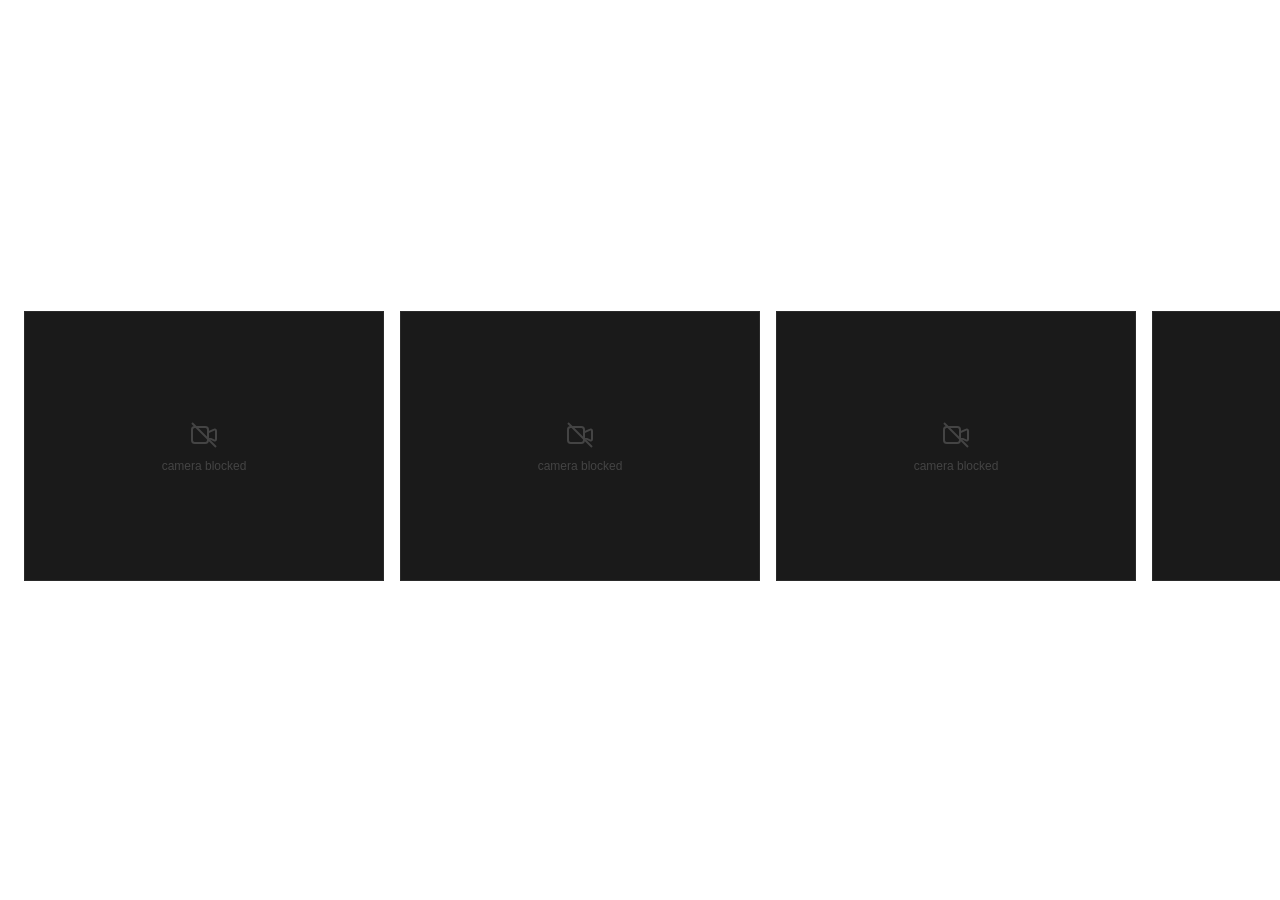
==== AIGRID.html @ e6e6c6a2 "oops" ====
<!DOCTYPE html>
<html lang="en">
<head>
  <meta charset="UTF-8" />
  <meta name="viewport" content="width=device-width, initial-scale=1.0" />
  <title>Camera Scroll</title>
  <style>
    * { margin: 0; padding: 0; box-sizing: border-box; }

    body {
       background-image: url("images/Take_the_uploaded_image_and_re_Z-Image_Turbo_37863.jpg");
    background-size: cover;
    background-position: center;
    background-repeat: no-repeat;
    height: 100vh;
    overflow: hidden;
      display: flex;
      flex-direction: column;
      justify-content: center;
      font-family: "LilGrotesk-Regular", sans-serif;
    }

    #hint {
      text-align: center;
      font-size: 13px;
      color: #666;
      padding: 0 0 12px;
      user-select: none;
      font-family: 'Segoe UI', sans-serif;
    }

    #track {
      overflow: hidden;
      width: 100%;
      padding: 8px 0 16px;
    }

    #rail {
      display: flex;
      gap: 16px;
      align-items: center;
      width: max-content;
      padding: 0 24px;
      transition: transform 0.2s cubic-bezier(0.25, 0.46, 0.45, 0.94);
      will-change: transform;
    }

    .cam-card {
      flex-shrink: 0;
      border-radius: 0;
      background: #1a1a1a;
      border: 1px solid #2a2a2a;
      overflow: hidden;
      position: relative;
      cursor: pointer;
      transition: border-color 0.15s;
    }

    .cam-card:hover { border-color: #444; }

    .cam-card video,
    .cam-card img {
      display: block;
    }

    .card-info {
      position: absolute;
      bottom: 0;
      left: 0;
      right: 0;
      background: linear-gradient(transparent, rgba(0,0,0,0.75));
      padding: 20px 8px 6px;
      font-family: 'Segoe UI', sans-serif;
    }

    .card-title {
      font-size: 12px;
      font-weight: 600;
      color: #fff;
      white-space: nowrap;
      overflow: hidden;
      text-overflow: ellipsis;
    }

    .card-date {
      font-size: 10px;
      color: rgba(255,255,255,0.6);
      margin-top: 2px;
    }

    .no-feed {
      position: absolute;
      inset: 0;
      display: flex;
      flex-direction: column;
      align-items: center;
      justify-content: center;
      gap: 8px;
      color: #444;
      font-size: 12px;
      font-family: 'Segoe UI', sans-serif;
    }

    #pip {
      display: none;
      position: fixed;
      bottom: 20px;
      right: 20px;
      width: 260px;
      height: 195px;
      border-radius: 0;
      overflow: hidden;
      border: 2px solid #333;
      background: #000;
      z-index: 999;
      box-shadow: 0 8px 32px rgba(0,0,0,0.6);
    }

    #pip video { width: 100%; height: 100%; object-fit: cover; }

    #pip-close {
      position: absolute;
      top: 6px;
      right: 8px;
      font-size: 16px;
      color: #fff;
      cursor: pointer;
      line-height: 1;
      font-family: 'Segoe UI', sans-serif;
    }

    #upload-btn {
      position: fixed;
      top: 16px;
      right: 16px;
      background: rgba(255,255,255,0.1);
      color: #fff;
      border: 1px solid rgba(255,255,255,0.2);
      padding: 6px 14px;
      font-size: 12px;
      font-family: 'Segoe UI', sans-serif;
      cursor: pointer;
      z-index: 999;
    }

    #upload-btn:hover { background: rgba(255,255,255,0.2); }
    #file-input { display: none; }

    #modal-overlay {
      display: none;
      position: fixed;
      inset: 0;
      background: rgba(0,0,0,0.7);
      z-index: 1000;
      align-items: center;
      justify-content: center;
    }

    #modal-overlay.open { display: flex; }

    #modal {
      background: #1a1a1a;
      border: 1px solid #333;
      padding: 24px;
      width: 340px;
      font-family: 'Segoe UI', sans-serif;
      color: #fff;
    }

    #modal h2 {
      font-size: 15px;
      font-weight: 600;
      margin-bottom: 18px;
      color: #fff;
    }

    #modal-preview {
      width: 100%;
      height: 140px;
      object-fit: contain;
      display: block;
      margin-bottom: 16px;
      background: #111;
    }

    #modal label {
      display: block;
      font-size: 11px;
      color: #888;
      margin-bottom: 5px;
      text-transform: uppercase;
      letter-spacing: 0.5px;
    }

    #modal input {
      width: 100%;
      background: #111;
      border: 1px solid #333;
      color: #fff;
      padding: 8px 10px;
      font-size: 13px;
      font-family: 'Segoe UI', sans-serif;
      margin-bottom: 14px;
      outline: none;
    }

    #modal input:focus { border-color: #555; }

    #modal-buttons {
      display: flex;
      gap: 10px;
      justify-content: flex-end;
      margin-top: 4px;
    }

    #modal-cancel {
      background: transparent;
      border: 1px solid #444;
      color: #aaa;
      padding: 7px 16px;
      font-size: 12px;
      font-family: 'Segoe UI', sans-serif;
      cursor: pointer;
    }

    #modal-cancel:hover { border-color: #666; color: #fff; }

    #modal-confirm {
      background: #fff;
      border: none;
      color: #000;
      padding: 7px 16px;
      font-size: 12px;
      font-family: 'Segoe UI', sans-serif;
      cursor: pointer;
      font-weight: 600;
    }

    #modal-confirm:hover { background: #ddd; }

    #loading {
      position: fixed;
      inset: 0;
      background: #0f0f0f;
      display: flex;
      align-items: center;
      justify-content: center;
      font-family: 'Segoe UI', sans-serif;
      color: #444;
      font-size: 13px;
      z-index: 2000;
    }
  </style>
</head>
<body>

  <div id="loading">Loading saved media...</div>

  <!-- <div id="hint">scroll down → move right &nbsp;|&nbsp; scroll up → move left</div> -->

  <div id="track">
    <div id="rail"></div>
  </div>

  <div id="pip">
    <video id="pip-video" autoplay muted playsinline></video>
    <div id="pip-close" onclick="closePip()">✕</div>
  </div>

  <button id="upload-btn" onclick="document.getElementById('file-input').click()">+ Add Media</button>
  <input type="file" id="file-input" accept="image/*,video/*" onchange="onFileSelected(event)" />

  <div id="modal-overlay">
    <div id="modal">
      <h2>Add Media</h2>
      <img id="modal-preview" src="" alt="preview" />
      <label>Title (optional)</label>
      <input type="text" id="modal-title" placeholder="e.g. Beach Trip" />
      <label>Date Found</label>
      <input type="date" id="modal-date" />
      <div id="modal-buttons">
        <button id="modal-cancel" onclick="closeModal()">Cancel</button>
        <button id="modal-confirm" onclick="confirmMedia()">Add</button>
      </div>
    </div>
  </div>

  <script>
    const NUM_CAMS = 15;
    const CAM_W = 360;
    const CAM_H = 270;
    const MAX_W = 400;
    const MAX_H = 350;

    const rail = document.getElementById('rail');
    const track = document.getElementById('track');
    const pip = document.getElementById('pip');
    const pipVideo = document.getElementById('pip-video');
    const modalOverlay = document.getElementById('modal-overlay');
    const modalPreview = document.getElementById('modal-preview');
    const loadingScreen = document.getElementById('loading');

    let offset = 0;
    let activePip = null;
    let sharedStream = null;
    let pendingFile = null;
    let mediaItems = [];
    let db;

    // ---- IndexedDB ----

    function openDB() {
      return new Promise((resolve, reject) => {
        const req = indexedDB.open('CameraScrollDB', 1);
        req.onupgradeneeded = (e) => {
          const d = e.target.result;
          if (!d.objectStoreNames.contains('media')) {
            d.createObjectStore('media', { keyPath: 'id', autoIncrement: true });
          }
        };
        req.onsuccess = (e) => resolve(e.target.result);
        req.onerror = reject;
      });
    }

    function saveItem(item) {
      return new Promise((resolve, reject) => {
        const tx = db.transaction('media', 'readwrite');
        const store = tx.objectStore('media');
        const req = store.add({ type: item.type, title: item.title, date: item.date, blob: item.blob });
        req.onsuccess = (e) => resolve(e.target.result);
        req.onerror = reject;
      });
    }

    function loadAllItems() {
      return new Promise((resolve, reject) => {
        const tx = db.transaction('media', 'readonly');
        const store = tx.objectStore('media');
        const req = store.getAll();
        req.onsuccess = (e) => resolve(e.target.result);
        req.onerror = reject;
      });
    }

    // ---- Get natural dimensions ----

    function getImageDimensions(url) {
      return new Promise((resolve) => {
        const img = new Image();
        img.onload = () => resolve({ w: img.naturalWidth, h: img.naturalHeight });
        img.src = url;
      });
    }

    function getVideoDimensions(url) {
      return new Promise((resolve) => {
        const video = document.createElement('video');
        video.onloadedmetadata = () => resolve({ w: video.videoWidth, h: video.videoHeight });
        video.src = url;
      });
    }

    function clampDimensions(w, h) {
      let scale = 1;
      if (w > MAX_W) scale = Math.min(scale, MAX_W / w);
      if (h > MAX_H) scale = Math.min(scale, MAX_H / h);
      return { w: Math.round(w * scale), h: Math.round(h * scale) };
    }

    // ---- Modal ----

    function onFileSelected(event) {
      const file = event.target.files[0];
      if (!file) return;
      pendingFile = file;
      const url = URL.createObjectURL(file);
      modalPreview.src = url;
      document.getElementById('modal-title').value = '';
      document.getElementById('modal-date').value = '';
      modalOverlay.classList.add('open');
      event.target.value = '';
    }

    function closeModal() {
      modalOverlay.classList.remove('open');
      pendingFile = null;
      modalPreview.src = '';
    }

    async function confirmMedia() {
      if (!pendingFile) return;

      const title = document.getElementById('modal-title').value.trim();
      const dateVal = document.getElementById('modal-date').value;
      const type = pendingFile.type.startsWith('video') ? 'video' : 'image';
      const url = URL.createObjectURL(pendingFile);

      const raw = type === 'image' ? await getImageDimensions(url) : await getVideoDimensions(url);
      const dims = clampDimensions(raw.w, raw.h);

      const item = {
        type, title,
        date: dateVal || '9999-99-99',
        blob: pendingFile,
        w: dims.w,
        h: dims.h,
        url
      };

      const id = await saveItem(item);
      item.id = id;
      mediaItems.push(item);
      mediaItems.sort((a, b) => a.date.localeCompare(b.date));

      rebuildRail();
      closeModal();
    }

    // ---- Rail ----

    function rebuildRail() {
  rail.innerHTML = '';
  if (mediaItems.length === 0) {
    for (let i = 0; i < NUM_CAMS; i++) rail.appendChild(buildCameraCard());
    return;
  }
  for (const item of mediaItems) {
    rail.appendChild(buildCameraCard()); // camera BEFORE each item
    rail.appendChild(buildMediaCard(item));
  }
  rail.appendChild(buildCameraCard()); // one trailing camera at the end
}

    function buildMediaCard(item) {
      const card = document.createElement('div');
      card.className = 'cam-card';
      card.style.width = item.w + 'px';
      card.style.height = item.h + 'px';

      if (item.type === 'image') {
        const img = document.createElement('img');
        img.src = item.url;
        img.style.width = item.w + 'px';
        img.style.height = item.h + 'px';
        img.style.objectFit = 'contain';
        card.appendChild(img);
      } else {
        const video = document.createElement('video');
        video.src = item.url;
        video.autoplay = true;
        video.muted = true;
        video.loop = true;
        video.playsInline = true;
        video.style.width = item.w + 'px';
        video.style.height = item.h + 'px';
        video.style.objectFit = 'contain';
        card.appendChild(video);
      }

      if (item.title || item.date !== '9999-99-99') {
        const info = document.createElement('div');
        info.className = 'card-info';
        if (item.title) {
          const t = document.createElement('div');
          t.className = 'card-title';
          t.textContent = item.title;
          info.appendChild(t);
        }
        if (item.date !== '9999-99-99') {
          const d = document.createElement('div');
          d.className = 'card-date';
          d.textContent = new Date(item.date + 'T00:00:00').toLocaleDateString('en-US', {
            year: 'numeric', month: 'short', day: 'numeric'
          });
          info.appendChild(d);
        }
        card.appendChild(info);
      }

      return card;
    }

    function buildCameraCard() {
      const card = document.createElement('div');
      card.className = 'cam-card';
      card.style.width = CAM_W + 'px';
      card.style.height = CAM_H + 'px';

      if (sharedStream) {
        const video = document.createElement('video');
        video.autoplay = true;
        video.muted = true;
        video.playsInline = true;
        video.srcObject = sharedStream;
        video.style.width = '100%';
        video.style.height = '100%';
        video.style.objectFit = 'cover';
        card.appendChild(video);
        // card.addEventListener('click', () => togglePip(-1));
      } else {
        const noFeed = document.createElement('div');
        noFeed.className = 'no-feed';
        noFeed.innerHTML = `
          <svg width="32" height="32" viewBox="0 0 24 24" fill="none" stroke="currentColor" stroke-width="1.5">
            <path d="M15 10l4.553-2.069A1 1 0 0121 8.88v6.24a1 1 0 01-1.447.89L15 14M3 8a2 2 0 012-2h8a2 2 0 012 2v8a2 2 0 01-2 2H5a2 2 0 01-2-2V8z"/>
            <line x1="3" y1="3" x2="21" y2="21"/>
          </svg>
          <span>camera blocked</span>
        `;
        card.appendChild(noFeed);
      }

      return card;
    }

    // ---- Scroll ----

    function maxOffset() {
      return Math.max(0, rail.scrollWidth - track.clientWidth);
    }

    function applyOffset() {
      offset = Math.max(0, Math.min(offset, maxOffset()));
      rail.style.transform = `translateX(-${offset}px)`;
    }

    window.addEventListener('wheel', (e) => {
      e.preventDefault();
      offset += e.deltaY * 0.8;
      applyOffset();
    }, { passive: false });

    let lastTouchY = 0;
    window.addEventListener('touchstart', (e) => { lastTouchY = e.touches[0].clientY; });
    window.addEventListener('touchmove', (e) => {
      const dy = lastTouchY - e.touches[0].clientY;
      lastTouchY = e.touches[0].clientY;
      offset += dy;
      applyOffset();
    });

    // ---- PiP ----

    function closePip() {
      pip.style.display = 'none';
      pipVideo.srcObject = null;
      activePip = null;
    }

    function togglePip(idx) {
      if (activePip === idx) { closePip(); return; }
      if (sharedStream) {
        pipVideo.srcObject = sharedStream;
        pip.style.display = 'block';
        activePip = idx;
      }
    }

    // ---- Init ----

    async function init() {
      db = await openDB();
      const saved = await loadAllItems();
      for (const item of saved) {
        item.url = URL.createObjectURL(item.blob);
        if (!item.w || !item.h) {
          const raw = item.type === 'image'
            ? await getImageDimensions(item.url)
            : await getVideoDimensions(item.url);
          const dims = clampDimensions(raw.w, raw.h);
          item.w = dims.w;
          item.h = dims.h;
        }
        mediaItems.push(item);
      }
      mediaItems.sort((a, b) => a.date.localeCompare(b.date));

      try {
        sharedStream = await navigator.mediaDevices.getUserMedia({ video: true, audio: false });
      } catch (e) {
        console.warn('Camera access denied:', e);
      }

      rebuildRail();
      loadingScreen.style.display = 'none';
    }

    init();
  </script>
</body>
</html>
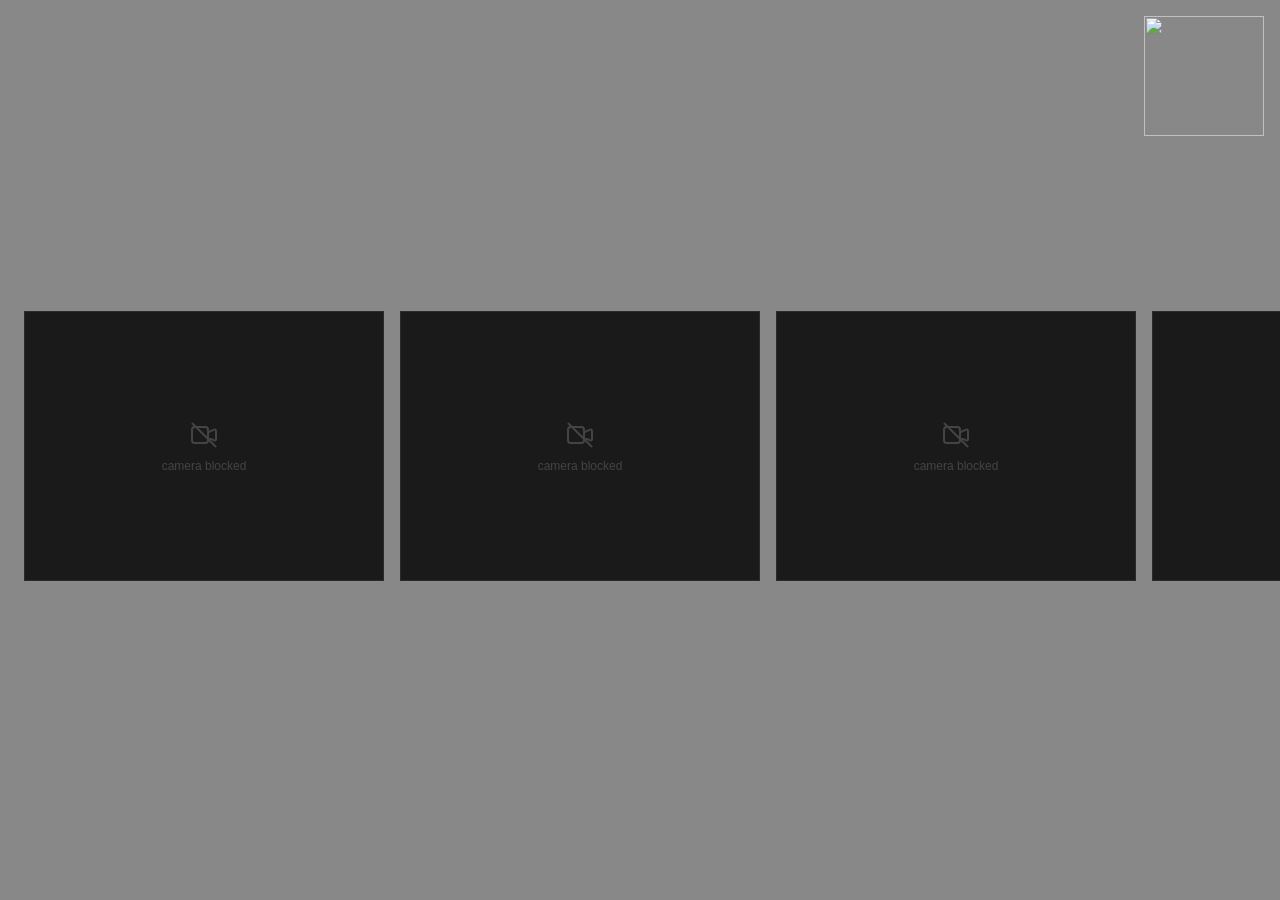
==== commit e043f42b: "f" ====
--- a/AIGRID.html
+++ b/AIGRID.html
@@ -8,7 +8,7 @@
     * { margin: 0; padding: 0; box-sizing: border-box; }
 
     body {
-       background-image: url("images/Take_the_uploaded_image_and_re_Z-Image_Turbo_37863.jpg");
+       background-color: #888;
     background-size: cover;
     background-position: center;
     background-repeat: no-repeat;
@@ -130,18 +130,21 @@
     }
 
     #upload-btn {
-      position: fixed;
-      top: 16px;
-      right: 16px;
-      background: rgba(255,255,255,0.1);
-      color: #fff;
-      border: 1px solid rgba(255,255,255,0.2);
-      padding: 6px 14px;
-      font-size: 12px;
-      font-family: 'Segoe UI', sans-serif;
-      cursor: pointer;
-      z-index: 999;
-    }
+  position: fixed;
+  top: 16px;
+  right: 16px;
+  width: 120px;
+  height: 120px;
+  object-fit: cover;
+  cursor: pointer;
+  z-index: 999;
+  transition: transform 0.2s ease, filter 0.2s ease;
+}
+
+#upload-btn:hover {
+  transform: scale(1.08);
+  filter: brightness(1.2);
+}
 
     #upload-btn:hover { background: rgba(255,255,255,0.2); }
     #file-input { display: none; }
@@ -267,7 +270,7 @@
     <div id="pip-close" onclick="closePip()">✕</div>
   </div>
 
-  <button id="upload-btn" onclick="document.getElementById('file-input').click()">+ Add Media</button>
+  <img id="upload-btn" src="images/Swiss Cross  Mini Canvas - cream _ 30.png" onclick="document.getElementById('file-input').click()">
   <input type="file" id="file-input" accept="image/*,video/*" onchange="onFileSelected(event)" />
 
   <div id="modal-overlay">
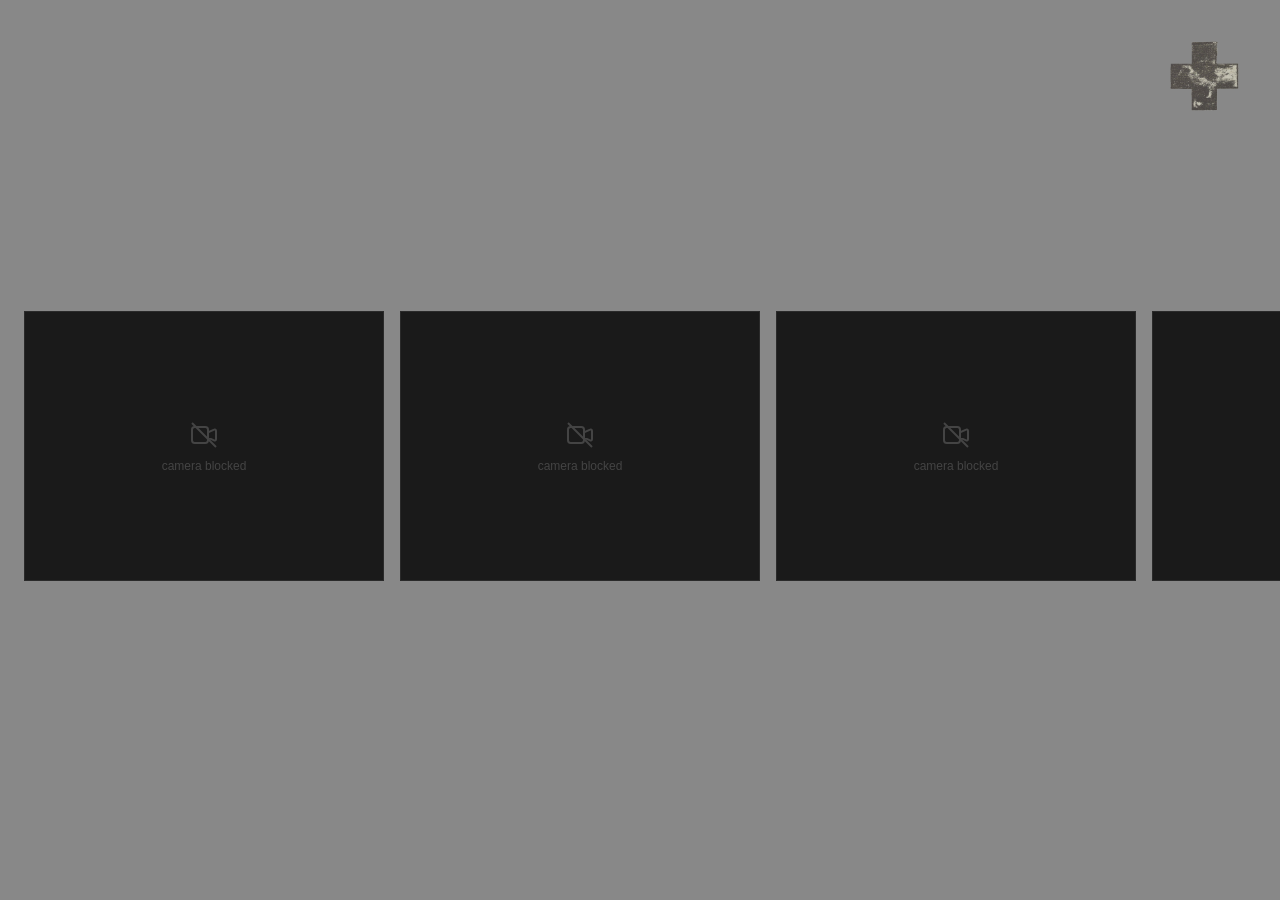
==== commit 5a9f0bcf: "NOWWW" ====
--- a/AIGRID.html
+++ b/AIGRID.html
@@ -270,7 +270,7 @@
     <div id="pip-close" onclick="closePip()">✕</div>
   </div>
 
-  <img id="upload-btn" src="images/Swiss Cross  Mini Canvas - cream _ 30.png" onclick="document.getElementById('file-input').click()">
+  <img id="upload-btn" src="IMAGES/Swiss Cross  Mini Canvas - cream _ 30.png" onclick="document.getElementById('file-input').click()">
   <input type="file" id="file-input" accept="image/*,video/*" onchange="onFileSelected(event)" />
 
   <div id="modal-overlay">
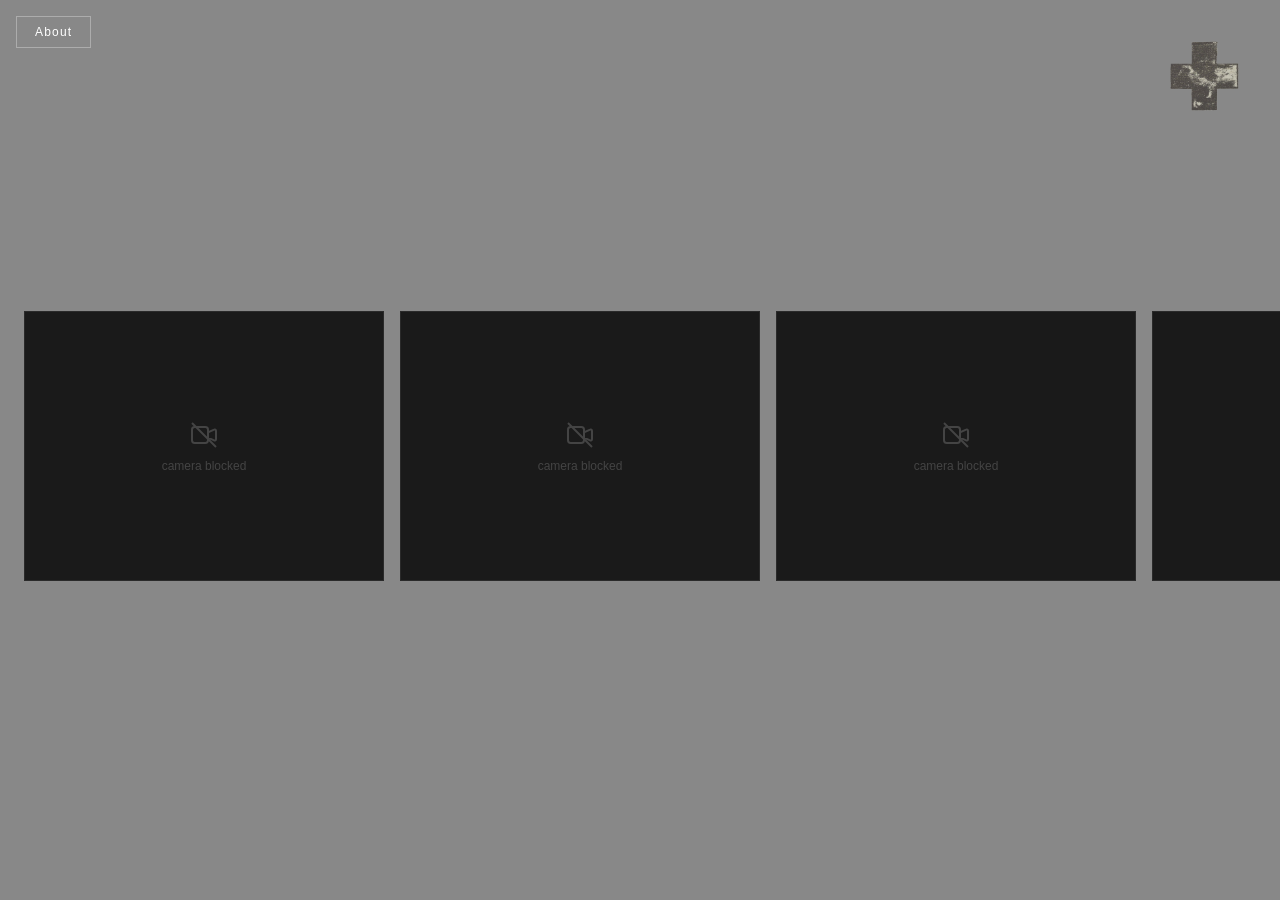
==== commit f77e4328: "gooo" ====
--- a/AIGRID.html
+++ b/AIGRID.html
@@ -1,6 +1,7 @@
 <!DOCTYPE html>
 <html lang="en">
 <head>
+  <link rel="stylesheet" href="fonts/fontface_LilGrotesk.css">
   <meta charset="UTF-8" />
   <meta name="viewport" content="width=device-width, initial-scale=1.0" />
   <title>Camera Scroll</title>
@@ -8,25 +9,16 @@
     * { margin: 0; padding: 0; box-sizing: border-box; }
 
     body {
-       background-color: #888;
-    background-size: cover;
-    background-position: center;
-    background-repeat: no-repeat;
-    height: 100vh;
-    overflow: hidden;
+      background-color: #888;
+      background-size: cover;
+      background-position: center;
+      background-repeat: no-repeat;
+      height: 100vh;
+      overflow: hidden;
       display: flex;
       flex-direction: column;
       justify-content: center;
       font-family: "LilGrotesk-Regular", sans-serif;
-    }
-
-    #hint {
-      text-align: center;
-      font-size: 13px;
-      color: #666;
-      padding: 0 0 12px;
-      user-select: none;
-      font-family: 'Segoe UI', sans-serif;
     }
 
     #track {
@@ -57,11 +49,7 @@
     }
 
     .cam-card:hover { border-color: #444; }
-
-    .cam-card video,
-    .cam-card img {
-      display: block;
-    }
+    .cam-card video, .cam-card img { display: block; }
 
     .card-info {
       position: absolute;
@@ -70,7 +58,7 @@
       right: 0;
       background: linear-gradient(transparent, rgba(0,0,0,0.75));
       padding: 20px 8px 6px;
-      font-family: 'Segoe UI', sans-serif;
+      font-family: 'LilGrotesk-Regular', sans-serif;
     }
 
     .card-title {
@@ -98,7 +86,7 @@
       gap: 8px;
       color: #444;
       font-size: 12px;
-      font-family: 'Segoe UI', sans-serif;
+      font-family: 'LilGrotesk-Regular', sans-serif;
     }
 
     #pip {
@@ -108,7 +96,6 @@
       right: 20px;
       width: 260px;
       height: 195px;
-      border-radius: 0;
       overflow: hidden;
       border: 2px solid #333;
       background: #000;
@@ -126,27 +113,25 @@
       color: #fff;
       cursor: pointer;
       line-height: 1;
-      font-family: 'Segoe UI', sans-serif;
     }
 
     #upload-btn {
-  position: fixed;
-  top: 16px;
-  right: 16px;
-  width: 120px;
-  height: 120px;
-  object-fit: cover;
-  cursor: pointer;
-  z-index: 999;
-  transition: transform 0.2s ease, filter 0.2s ease;
-}
-
-#upload-btn:hover {
-  transform: scale(1.08);
-  filter: brightness(1.2);
-}
-
-    #upload-btn:hover { background: rgba(255,255,255,0.2); }
+      position: fixed;
+      top: 16px;
+      right: 16px;
+      width: 120px;
+      height: 120px;
+      object-fit: cover;
+      cursor: pointer;
+      z-index: 999;
+      transition: transform 0.2s ease, filter 0.2s ease;
+    }
+
+    #upload-btn:hover {
+      transform: scale(1.08);
+      filter: brightness(1.2);
+    }
+
     #file-input { display: none; }
 
     #modal-overlay {
@@ -162,52 +147,65 @@
     #modal-overlay.open { display: flex; }
 
     #modal {
-      background: #1a1a1a;
-      border: 1px solid #333;
-      padding: 24px;
-      width: 340px;
-      font-family: 'Segoe UI', sans-serif;
+      position: relative;
+      width: 420px;
+      height: 420px;
+      font-family: "LilGrotesk-Regular", sans-serif;
       color: #fff;
+      background: none;
+      border: none;
+      padding: 0;
+      margin: auto;
+    }
+
+    #modal-bg {
+      position: absolute;
+      inset: 0;
+      width: 100%;
+      height: 100%;
+      object-fit: fill;
+      z-index: 0;
+      pointer-events: none;
+    }
+
+    #modal-inner {
+      position: relative;
+      z-index: 1;
+      padding: 100px 80px 60px 80px;
+      display: flex;
+      flex-direction: column;
+      gap: 8px;
     }
 
     #modal h2 {
       font-size: 15px;
       font-weight: 600;
-      margin-bottom: 18px;
+      margin-bottom: 10px;
       color: #fff;
-    }
-
-    #modal-preview {
-      width: 100%;
-      height: 140px;
-      object-fit: contain;
-      display: block;
-      margin-bottom: 16px;
-      background: #111;
     }
 
     #modal label {
       display: block;
       font-size: 11px;
-      color: #888;
-      margin-bottom: 5px;
+      color: #ddd;
+      margin-bottom: 4px;
       text-transform: uppercase;
       letter-spacing: 0.5px;
     }
 
     #modal input {
       width: 100%;
-      background: #111;
-      border: 1px solid #333;
+      background: rgba(0,0,0,0.5);
+      border: 1px solid rgba(255,255,255,0.2);
       color: #fff;
-      padding: 8px 10px;
+      padding: 7px 10px;
       font-size: 13px;
-      font-family: 'Segoe UI', sans-serif;
-      margin-bottom: 14px;
+      font-family: 'LilGrotesk-Regular', sans-serif;
+      margin-bottom: 10px;
       outline: none;
     }
 
-    #modal input:focus { border-color: #555; }
+    #modal input:focus { border-color: rgba(255,255,255,0.5); }
 
     #modal-buttons {
       display: flex;
@@ -218,15 +216,15 @@
 
     #modal-cancel {
       background: transparent;
-      border: 1px solid #444;
+      border: 1px solid rgba(255,255,255,0.3);
       color: #aaa;
       padding: 7px 16px;
       font-size: 12px;
-      font-family: 'Segoe UI', sans-serif;
+      font-family: 'LilGrotesk-Regular', sans-serif;
       cursor: pointer;
     }
 
-    #modal-cancel:hover { border-color: #666; color: #fff; }
+    #modal-cancel:hover { border-color: #fff; color: #fff; }
 
     #modal-confirm {
       background: #fff;
@@ -234,7 +232,7 @@
       color: #000;
       padding: 7px 16px;
       font-size: 12px;
-      font-family: 'Segoe UI', sans-serif;
+      font-family: 'LilGrotesk-Regular', sans-serif;
       cursor: pointer;
       font-weight: 600;
     }
@@ -248,42 +246,101 @@
       display: flex;
       align-items: center;
       justify-content: center;
-      font-family: 'Segoe UI', sans-serif;
+      font-family: 'LilGrotesk-Regular', sans-serif;
       color: #444;
       font-size: 13px;
       z-index: 2000;
     }
+    #about-btn {
+  position: fixed;
+  top: 16px;
+  left: 16px;
+  background: transparent;
+  border: 1px solid rgba(255,255,255,0.3);
+  color: #fff;
+  padding: 8px 18px;
+  font-size: 12px;
+  font-family: 'LilGrotesk-Regular', sans-serif;
+  cursor: pointer;
+  z-index: 999;
+  letter-spacing: 0.1em;
+  transition: border-color 0.2s, color 0.2s;
+}
+
+#about-btn:hover { border-color: #fff; }
+
+#about-overlay {
+  display: none;
+  position: fixed;
+  inset: 0;
+  background: rgba(0,0,0,0.85);
+  z-index: 1000;
+  align-items: center;
+  justify-content: center;
+}
+
+#about-overlay.open { display: flex; }
+
+#about-modal {
+  position: relative;
+  max-width: 480px;
+  width: 90%;
+  color: #fff;
+  font-family: 'LilGrotesk-Regular', sans-serif;
+  text-align: center;
+  line-height: 1.8;
+  font-size: 14px;
+  display: flex;
+  flex-direction: column;
+  gap: 16px;
+}
+
+#about-close {
+  position: absolute;
+  top: -32px;
+  right: 0;
+  font-size: 18px;
+  cursor: pointer;
+  color: #aaa;
+}
+
+#about-close:hover { color: #fff; }
   </style>
 </head>
 <body>
 
   <div id="loading">Loading saved media...</div>
 
-  <!-- <div id="hint">scroll down → move right &nbsp;|&nbsp; scroll up → move left</div> -->
-
   <div id="track">
     <div id="rail"></div>
   </div>
-
+<div id="about-overlay">
+  <div id="about-modal">
+    <div id="about-close" onclick="document.getElementById('about-overlay').classList.remove('open')">✕</div>
+
+  </div>
+</div>
   <div id="pip">
     <video id="pip-video" autoplay muted playsinline></video>
     <div id="pip-close" onclick="closePip()">✕</div>
   </div>
-
+<button id="about-btn" onclick="window.location.href='about.html'">About</button>
   <img id="upload-btn" src="IMAGES/Swiss Cross  Mini Canvas - cream _ 30.png" onclick="document.getElementById('file-input').click()">
   <input type="file" id="file-input" accept="image/*,video/*" onchange="onFileSelected(event)" />
 
   <div id="modal-overlay">
     <div id="modal">
-      <h2>Add Media</h2>
-      <img id="modal-preview" src="" alt="preview" />
-      <label>Title (optional)</label>
-      <input type="text" id="modal-title" placeholder="e.g. Beach Trip" />
-      <label>Date Found</label>
-      <input type="date" id="modal-date" />
-      <div id="modal-buttons">
-        <button id="modal-cancel" onclick="closeModal()">Cancel</button>
-        <button id="modal-confirm" onclick="confirmMedia()">Add</button>
+      <img id="modal-bg" src="IMAGES/broken-concrete-wall-with-cracks-and-peeling-texture-set-against-a-clear-white-background-broken-concrete-cement-wall-isolated-background-free-png.png">
+      <div id="modal-inner">
+        <h2>Add Media</h2>
+        <label>Title (optional)</label>
+        <input type="text" id="modal-title" placeholder="e.g. Beach Trip" />
+        <label>Date Found</label>
+        <input type="date" id="modal-date" />
+        <div id="modal-buttons">
+          <button id="modal-cancel" onclick="closeModal()">Cancel</button>
+          <button id="modal-confirm" onclick="confirmMedia()">Add</button>
+        </div>
       </div>
     </div>
   </div>
@@ -300,7 +357,6 @@
     const pip = document.getElementById('pip');
     const pipVideo = document.getElementById('pip-video');
     const modalOverlay = document.getElementById('modal-overlay');
-    const modalPreview = document.getElementById('modal-preview');
     const loadingScreen = document.getElementById('loading');
 
     let offset = 0;
@@ -309,8 +365,6 @@
     let pendingFile = null;
     let mediaItems = [];
     let db;
-
-    // ---- IndexedDB ----
 
     function openDB() {
       return new Promise((resolve, reject) => {
@@ -346,8 +400,6 @@
       });
     }
 
-    // ---- Get natural dimensions ----
-
     function getImageDimensions(url) {
       return new Promise((resolve) => {
         const img = new Image();
@@ -371,14 +423,10 @@
       return { w: Math.round(w * scale), h: Math.round(h * scale) };
     }
 
-    // ---- Modal ----
-
     function onFileSelected(event) {
       const file = event.target.files[0];
       if (!file) return;
       pendingFile = file;
-      const url = URL.createObjectURL(file);
-      modalPreview.src = url;
       document.getElementById('modal-title').value = '';
       document.getElementById('modal-date').value = '';
       modalOverlay.classList.add('open');
@@ -388,7 +436,6 @@
     function closeModal() {
       modalOverlay.classList.remove('open');
       pendingFile = null;
-      modalPreview.src = '';
     }
 
     async function confirmMedia() {
@@ -420,20 +467,18 @@
       closeModal();
     }
 
-    // ---- Rail ----
-
     function rebuildRail() {
-  rail.innerHTML = '';
-  if (mediaItems.length === 0) {
-    for (let i = 0; i < NUM_CAMS; i++) rail.appendChild(buildCameraCard());
-    return;
-  }
-  for (const item of mediaItems) {
-    rail.appendChild(buildCameraCard()); // camera BEFORE each item
-    rail.appendChild(buildMediaCard(item));
-  }
-  rail.appendChild(buildCameraCard()); // one trailing camera at the end
-}
+      rail.innerHTML = '';
+      if (mediaItems.length === 0) {
+        for (let i = 0; i < NUM_CAMS; i++) rail.appendChild(buildCameraCard());
+        return;
+      }
+      for (const item of mediaItems) {
+        rail.appendChild(buildCameraCard());
+        rail.appendChild(buildMediaCard(item));
+      }
+      rail.appendChild(buildCameraCard());
+    }
 
     function buildMediaCard(item) {
       const card = document.createElement('div');
@@ -500,7 +545,6 @@
         video.style.height = '100%';
         video.style.objectFit = 'cover';
         card.appendChild(video);
-        // card.addEventListener('click', () => togglePip(-1));
       } else {
         const noFeed = document.createElement('div');
         noFeed.className = 'no-feed';
@@ -517,8 +561,6 @@
       return card;
     }
 
-    // ---- Scroll ----
-
     function maxOffset() {
       return Math.max(0, rail.scrollWidth - track.clientWidth);
     }
@@ -543,8 +585,6 @@
       applyOffset();
     });
 
-    // ---- PiP ----
-
     function closePip() {
       pip.style.display = 'none';
       pipVideo.srcObject = null;
@@ -559,8 +599,6 @@
         activePip = idx;
       }
     }
-
-    // ---- Init ----
 
     async function init() {
       db = await openDB();
@@ -592,4 +630,4 @@
     init();
   </script>
 </body>
-</html>+</html>
--- a/fonts/fontface_LilGrotesk.css
+++ b/fonts/fontface_LilGrotesk.css
@@ -0,0 +1,74 @@
+/* Copyright (c) 2024 by Noir Blanc Rouge. https://noirblancrouge.com | contact@noirblancrouge.com | LilGrotesk. */
+
+@font-face {
+	font-family: "LilGrotesk-Heavy";
+	font-display: auto;
+	src: url("path_to_replace/LilGrotesk-Heavy.woff2") format("woff2"),
+		url("path_to_replace/LilGrotesk-Heavy.woff") format("woff");
+	font-weight: normal;
+}
+
+@font-face {
+	font-family: "LilGrotesk-Light";
+	font-display: auto;
+	src: url("path_to_replace/LilGrotesk-Light.woff2") format("woff2"),
+		url("path_to_replace/LilGrotesk-Light.woff") format("woff");
+	font-weight: normal;
+}
+
+@font-face {
+	font-family: "LilGrotesk-Black";
+	font-display: auto;
+	src: url("path_to_replace/LilGrotesk-Black.woff2") format("woff2"),
+		url("path_to_replace/LilGrotesk-Black.woff") format("woff");
+	font-weight: normal;
+}
+
+@font-face {
+	font-family: "LilGrotesk-Thin";
+	font-display: auto;
+	src: url("path_to_replace/LilGrotesk-Thin.woff2") format("woff2"),
+		url("path_to_replace/LilGrotesk-Thin.woff") format("woff");
+	font-weight: normal;
+}
+
+@font-face {
+	font-family: "LilGrotesk-Bold";
+	font-display: auto;
+	src: url("path_to_replace/LilGrotesk-Bold.woff2") format("woff2"),
+		url("path_to_replace/LilGrotesk-Bold.woff") format("woff");
+	font-weight: normal;
+}
+
+@font-face {
+	font-family: "LilGrotesk-Medium";
+	font-display: auto;
+	src: url("path_to_replace/LilGrotesk-Medium.woff2") format("woff2"),
+		url("path_to_replace/LilGrotesk-Medium.woff") format("woff");
+	font-weight: normal;
+}
+
+@font-face {
+	font-family: "LilGrotesk-Regular";
+	font-display: auto;
+	src: url("path_to_replace/LilGrotesk-Regular.woff2") format("woff2"),
+		url("path_to_replace/LilGrotesk-Regular.woff") format("woff");
+	font-weight: normal;
+}
+
+@font-face {
+	font-family: "LilGrotesk-ExtraLight";
+	font-display: auto;
+	src: url("path_to_replace/LilGrotesk-ExtraLight.woff2") format("woff2"),
+		url("path_to_replace/LilGrotesk-ExtraLight.woff") format("woff");
+	font-weight: normal;
+}
+
+@font-face {
+	font-family: "LilGroteskVF";
+	font-display: auto;
+	src: url("path_to_replace/LilGroteskVF.woff2") format("woff2"),
+		url("path_to_replace/LilGroteskVF.woff") format("woff");
+	font-weight: normal;
+}
+
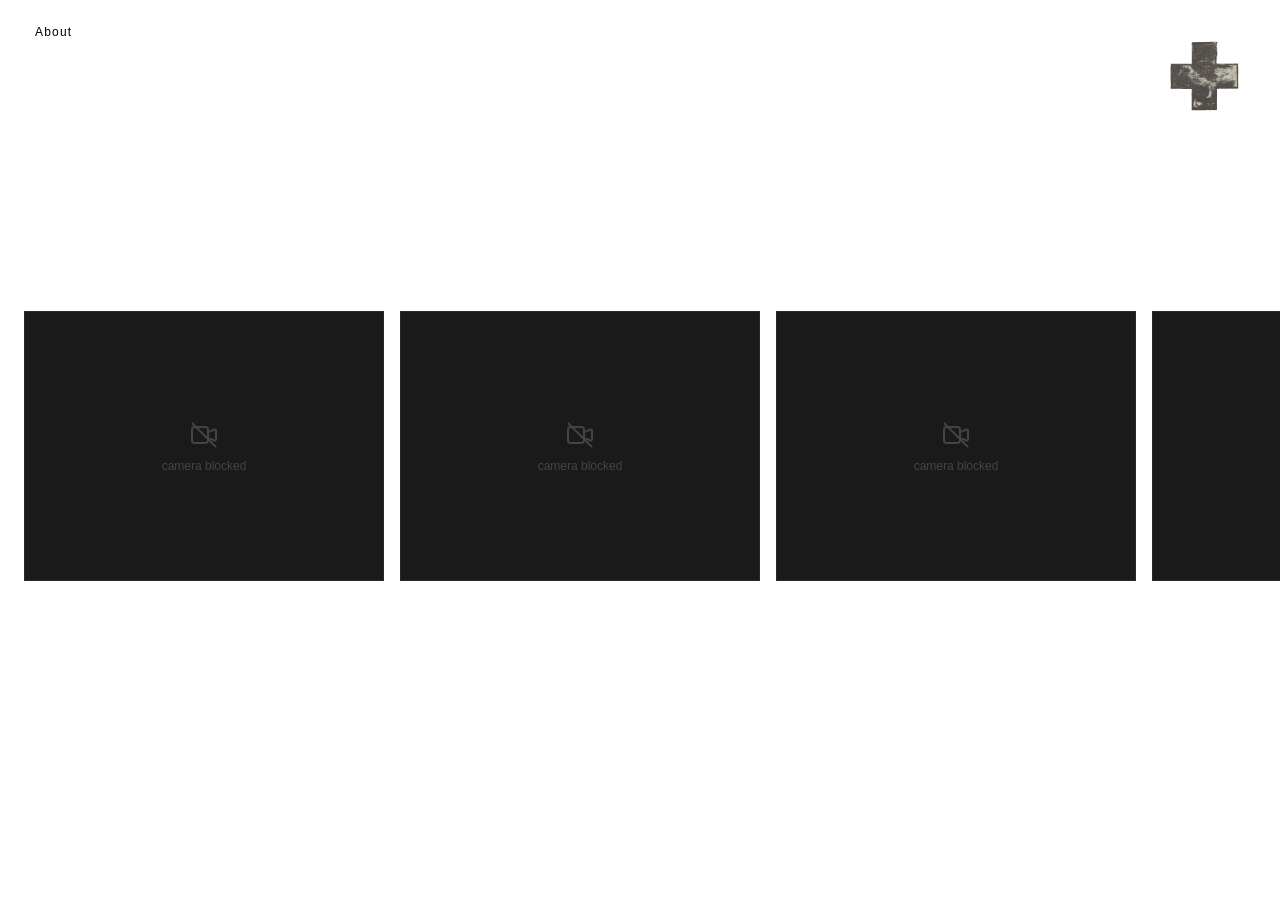
==== commit 9e9c3641: "go" ====
--- a/AIGRID.html
+++ b/AIGRID.html
@@ -9,7 +9,7 @@
     * { margin: 0; padding: 0; box-sizing: border-box; }
 
     body {
-      background-color: #888;
+      background-color: #ffffff;
       background-size: cover;
       background-position: center;
       background-repeat: no-repeat;
@@ -187,7 +187,7 @@
     #modal label {
       display: block;
       font-size: 11px;
-      color: #ddd;
+      color: #000000;
       margin-bottom: 4px;
       text-transform: uppercase;
       letter-spacing: 0.5px;
@@ -257,7 +257,7 @@
   left: 16px;
   background: transparent;
   border: 1px solid rgba(255,255,255,0.3);
-  color: #fff;
+  color: #000000;
   padding: 8px 18px;
   font-size: 12px;
   font-family: 'LilGrotesk-Regular', sans-serif;
